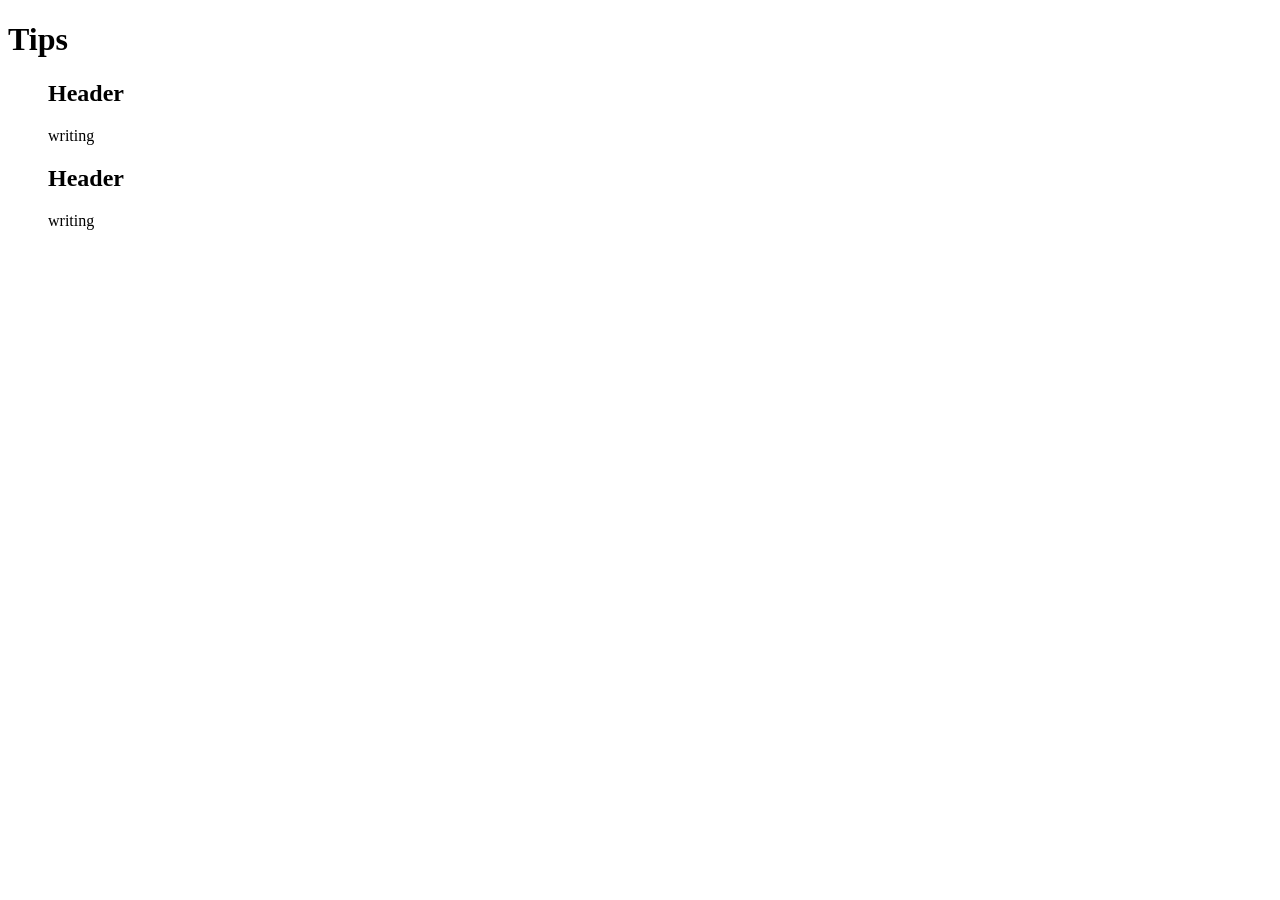
==== Cookie Website - Assignment 1/FAQ.html @ 28988f1c "Renamed Tips HTML to FAQ HTML, Edited Home Page Introduction Text and Added Image" ====
<!DOCTYPE html>
<html lang="en">

<head>
    <meta charset="UTF-8">
    <meta name="viewport" content="width=device-width, initial-scale=1.0">
    <title>Tips</title>
</head>

<body>
    <h1>Tips</h1>
    <ul>
        <h2>Header</h2>
        <p>writing</p>

        <h2>Header</h2>
        <p>writing</p>
    </ul>
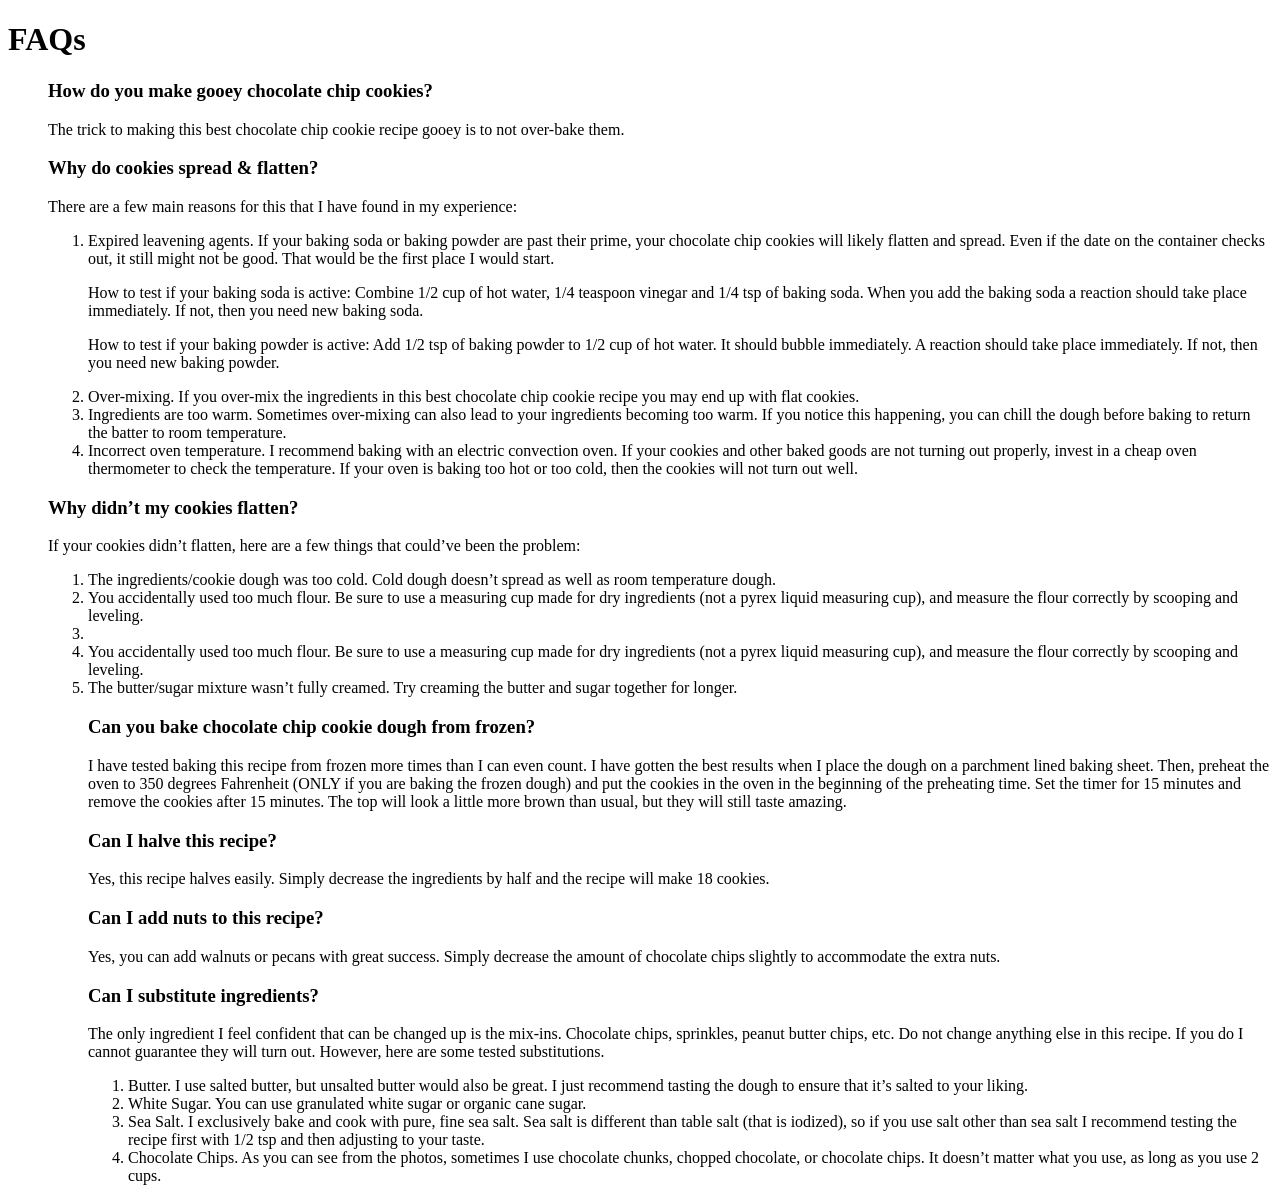
==== commit 7f56dadb: "Added Paragraphs to FAQ HTML" ====
--- a/Cookie Website - Assignment 1/FAQ.html
+++ b/Cookie Website - Assignment 1/FAQ.html
@@ -8,11 +8,77 @@
 </head>
 
 <body>
-    <h1>Tips</h1>
+    <h1>FAQs</h1>
     <ul>
-        <h2>Header</h2>
-        <p>writing</p>
+        <h3>How do you make gooey chocolate chip cookies? </h3>
+        <p>The trick to making this best chocolate chip cookie recipe gooey is to not over-bake them.</p>
 
-        <h2>Header</h2>
-        <p>writing</p>
+        <h3>Why do cookies spread & flatten?</h3>
+        <p>There are a few main reasons for this that I have found in my experience:</p>
+        <ol type="1">
+            <li>Expired leavening agents. If your baking soda or baking powder are past their prime, your chocolate chip
+                cookies will likely flatten and spread. Even if the date on the container checks out, it still might not
+                be good. That would be the first place I would start.
+            </li>
+            <p>How to test if your baking soda is active: Combine 1/2 cup of hot water, 1/4 teaspoon vinegar and 1/4
+                tsp of baking soda. When you add the baking soda a reaction should take place immediately. If not, then
+                you need new baking soda.</p>
+            <p>How to test if your baking powder is active: Add 1/2 tsp of baking powder to 1/2 cup of hot water. It
+                should bubble immediately. A reaction should take place immediately. If not, then you need new baking
+                powder.</p>
+            <li>Over-mixing. If you over-mix the ingredients in this best chocolate chip cookie recipe you may end up
+                with flat cookies.</li>
+            <li>Ingredients are too warm. Sometimes over-mixing can also lead to your ingredients becoming too warm. If
+                you notice this happening, you can chill the dough before baking to return the batter to room
+                temperature.</li>
+            <li>Incorrect oven temperature. I recommend baking with an electric convection oven. If your cookies and
+                other baked goods are not turning out properly, invest in a cheap oven thermometer to check the
+                temperature. If your oven is baking too hot or too cold, then the cookies will not turn out well.</li>
+        </ol>
+
+        <h3>Why didn’t my cookies flatten?</h3>
+        <p>If your cookies didn’t flatten, here are a few things that could’ve been the problem:</p>
+
+        <ol type="1">
+            <li>The ingredients/cookie dough was too cold. Cold dough doesn’t spread as well as room temperature dough.
+            </li>
+            <li>You accidentally used too much flour. Be sure to use a measuring cup made for dry ingredients (not a
+                pyrex liquid measuring cup), and measure the flour correctly by scooping and leveling.
+            <li>
+            <li>You accidentally used too much flour. Be sure to use a measuring cup made for dry ingredients (not a
+                pyrex liquid measuring cup), and measure the flour correctly by scooping and leveling.</li>
+            <li> The butter/sugar mixture wasn’t fully creamed. Try creaming the butter and sugar together for longer.
+            </li>
+
+            <h3>Can you bake chocolate chip cookie dough from frozen?</h3>
+            <p>I have tested baking this recipe from frozen more times than I can even count. I have gotten the best
+                results when I place the dough on a parchment lined baking sheet.
+                Then, preheat the oven to 350 degrees Fahrenheit (ONLY if you are baking the frozen dough) and put the
+                cookies in the oven in the beginning of the preheating time. Set the timer for 15 minutes and remove the
+                cookies after 15 minutes. The top will look a little more brown than usual, but they will still taste
+                amazing.</p>
+
+            <h3>Can I halve this recipe?</h3>
+            <p>Yes, this recipe halves easily. Simply decrease the ingredients by half and the recipe will make 18
+                cookies.</p>
+
+            <h3>Can I add nuts to this recipe?</h3>
+            <p>Yes, you can add walnuts or pecans with great success. Simply decrease the amount of chocolate chips
+                slightly to accommodate the extra nuts.</p>
+
+            <h3>Can I substitute ingredients?</h3>
+            <p>The only ingredient I feel confident that can be changed up is the mix-ins. Chocolate chips, sprinkles,
+                peanut butter chips, etc. Do not change anything else in this recipe. If you do I cannot guarantee they
+                will turn out. However, here are some tested substitutions.</p>
+
+            <ol type="1">
+                <li>Butter. I use salted butter, but unsalted butter would also be great. I just recommend tasting the
+                    dough to ensure that it’s salted to your liking.</li>
+                <li>White Sugar. You can use granulated white sugar or organic cane sugar.</li>
+                <li>Sea Salt. I exclusively bake and cook with pure, fine sea salt. Sea salt is different than table
+                    salt (that is iodized), so if you use salt other than sea salt I recommend testing the recipe first
+                    with 1/2 tsp and then adjusting to your taste.</li>
+                <li>Chocolate Chips. As you can see from the photos, sometimes I use chocolate chunks, chopped
+                    chocolate, or chocolate chips. It doesn’t matter what you use, as long as you use 2 cups.</li>
+            </ol>
     </ul>
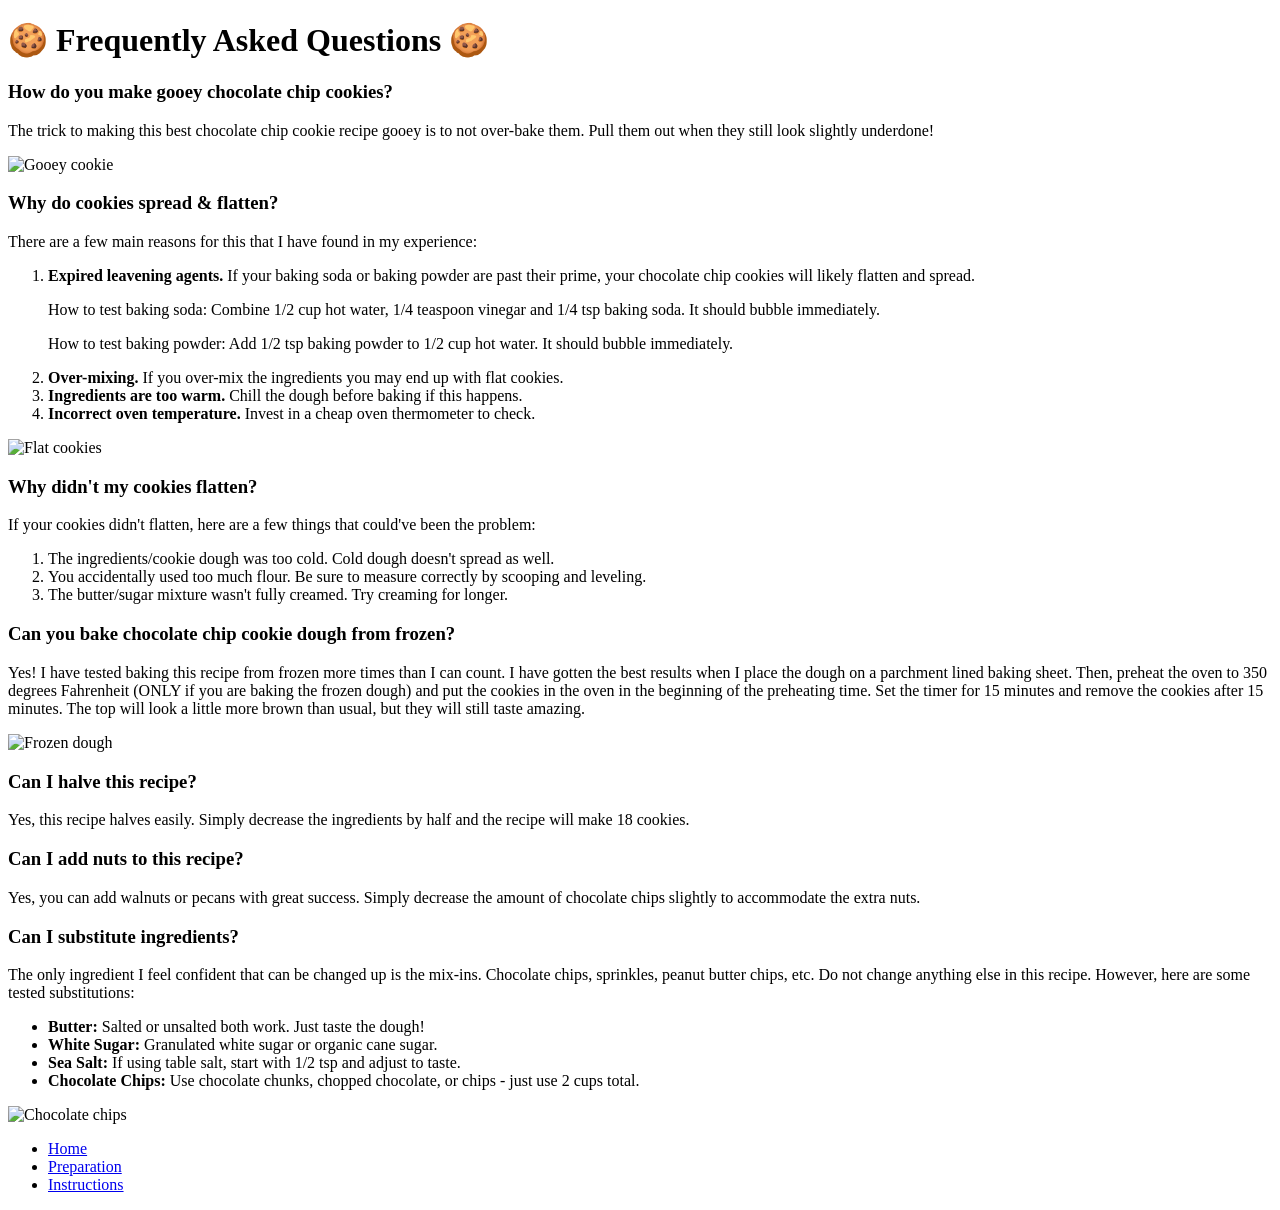
==== commit 24c46613: "Fixed Navigation Problem on FAQ Page(Home Button)" ====
--- a/Cookie Website - Assignment 1/FAQ.html
+++ b/Cookie Website - Assignment 1/FAQ.html
@@ -4,81 +4,130 @@
 <head>
     <meta charset="UTF-8">
     <meta name="viewport" content="width=device-width, initial-scale=1.0">
-    <title>Tips</title>
+    <title>FAQs - Cookie Website</title>
+    <link rel="stylesheet" href="faq.css">
 </head>
 
 <body>
-    <h1>FAQs</h1>
-    <ul>
-        <h3>How do you make gooey chocolate chip cookies? </h3>
-        <p>The trick to making this best chocolate chip cookie recipe gooey is to not over-bake them.</p>
+    <main class="page-container">
+        <header class="page-header">
+            <h1 class="page-title">🍪 Frequently Asked Questions 🍪</h1>
+        </header>
 
-        <h3>Why do cookies spread & flatten?</h3>
-        <p>There are a few main reasons for this that I have found in my experience:</p>
-        <ol type="1">
-            <li>Expired leavening agents. If your baking soda or baking powder are past their prime, your chocolate chip
-                cookies will likely flatten and spread. Even if the date on the container checks out, it still might not
-                be good. That would be the first place I would start.
-            </li>
-            <p>How to test if your baking soda is active: Combine 1/2 cup of hot water, 1/4 teaspoon vinegar and 1/4
-                tsp of baking soda. When you add the baking soda a reaction should take place immediately. If not, then
-                you need new baking soda.</p>
-            <p>How to test if your baking powder is active: Add 1/2 tsp of baking powder to 1/2 cup of hot water. It
-                should bubble immediately. A reaction should take place immediately. If not, then you need new baking
-                powder.</p>
-            <li>Over-mixing. If you over-mix the ingredients in this best chocolate chip cookie recipe you may end up
-                with flat cookies.</li>
-            <li>Ingredients are too warm. Sometimes over-mixing can also lead to your ingredients becoming too warm. If
-                you notice this happening, you can chill the dough before baking to return the batter to room
-                temperature.</li>
-            <li>Incorrect oven temperature. I recommend baking with an electric convection oven. If your cookies and
-                other baked goods are not turning out properly, invest in a cheap oven thermometer to check the
-                temperature. If your oven is baking too hot or too cold, then the cookies will not turn out well.</li>
-        </ol>
+        <section class="content-section">
+            <div class="faq-item">
+                <h3 class="faq-question">How do you make gooey chocolate chip cookies?</h3>
+                <p class="faq-answer">The trick to making this best chocolate chip cookie recipe gooey is to not
+                    over-bake them. Pull them out when they still look slightly underdone!</p>
+                <div class="image-container">
+                    <img src="https://joyfoodsunshine.com/wp-content/uploads/2018/02/best-chocolate-chip-cookie-recipe-cooling.jpg"
+                        alt="Gooey cookie" class="faq-image">
+                </div>
+            </div>
 
-        <h3>Why didn’t my cookies flatten?</h3>
-        <p>If your cookies didn’t flatten, here are a few things that could’ve been the problem:</p>
+            <div class="faq-item">
+                <h3 class="faq-question">Why do cookies spread & flatten?</h3>
+                <p class="faq-answer">There are a few main reasons for this that I have found in my experience:</p>
 
-        <ol type="1">
-            <li>The ingredients/cookie dough was too cold. Cold dough doesn’t spread as well as room temperature dough.
-            </li>
-            <li>You accidentally used too much flour. Be sure to use a measuring cup made for dry ingredients (not a
-                pyrex liquid measuring cup), and measure the flour correctly by scooping and leveling.
-            <li>
-            <li>You accidentally used too much flour. Be sure to use a measuring cup made for dry ingredients (not a
-                pyrex liquid measuring cup), and measure the flour correctly by scooping and leveling.</li>
-            <li> The butter/sugar mixture wasn’t fully creamed. Try creaming the butter and sugar together for longer.
-            </li>
+                <ol class="numbered-list">
+                    <li class="list-item numbered">
+                        <strong>Expired leavening agents.</strong> If your baking soda or baking powder are past their
+                        prime, your chocolate chip cookies will likely flatten and spread.
+                        <div class="tip-box">
+                            <p class="tip-text"><span class="highlight">How to test baking soda:</span> Combine 1/2 cup
+                                hot water, 1/4 teaspoon vinegar and 1/4 tsp baking soda. It should bubble immediately.
+                            </p>
+                            <p class="tip-text"><span class="highlight">How to test baking powder:</span> Add 1/2 tsp
+                                baking powder to 1/2 cup hot water. It should bubble immediately.</p>
+                        </div>
+                    </li>
+                    <li class="list-item numbered"><strong>Over-mixing.</strong> If you over-mix the ingredients you may
+                        end up with flat cookies.</li>
+                    <li class="list-item numbered"><strong>Ingredients are too warm.</strong> Chill the dough before
+                        baking if this happens.</li>
+                    <li class="list-item numbered"><strong>Incorrect oven temperature.</strong> Invest in a cheap oven
+                        thermometer to check.</li>
+                </ol>
 
-            <h3>Can you bake chocolate chip cookie dough from frozen?</h3>
-            <p>I have tested baking this recipe from frozen more times than I can even count. I have gotten the best
-                results when I place the dough on a parchment lined baking sheet.
-                Then, preheat the oven to 350 degrees Fahrenheit (ONLY if you are baking the frozen dough) and put the
-                cookies in the oven in the beginning of the preheating time. Set the timer for 15 minutes and remove the
-                cookies after 15 minutes. The top will look a little more brown than usual, but they will still taste
-                amazing.</p>
+                <div class="image-container">
+                    <img src="https://joyfoodsunshine.com/wp-content/uploads/2018/02/how-to-make-chocolate-chip-cookies-7.jpg"
+                        alt="Flat cookies" class="faq-image">
+                </div>
+            </div>
 
-            <h3>Can I halve this recipe?</h3>
-            <p>Yes, this recipe halves easily. Simply decrease the ingredients by half and the recipe will make 18
-                cookies.</p>
+            <div class="faq-item">
+                <h3 class="faq-question">Why didn't my cookies flatten?</h3>
+                <p class="faq-answer">If your cookies didn't flatten, here are a few things that could've been the
+                    problem:</p>
 
-            <h3>Can I add nuts to this recipe?</h3>
-            <p>Yes, you can add walnuts or pecans with great success. Simply decrease the amount of chocolate chips
-                slightly to accommodate the extra nuts.</p>
+                <ol class="numbered-list">
+                    <li class="list-item numbered">The ingredients/cookie dough was too cold. Cold dough doesn't spread
+                        as well.</li>
+                    <li class="list-item numbered">You accidentally used too much flour. Be sure to measure correctly by
+                        scooping and leveling.</li>
+                    <li class="list-item numbered">The butter/sugar mixture wasn't fully creamed. Try creaming for
+                        longer.</li>
+                </ol>
+            </div>
 
-            <h3>Can I substitute ingredients?</h3>
-            <p>The only ingredient I feel confident that can be changed up is the mix-ins. Chocolate chips, sprinkles,
-                peanut butter chips, etc. Do not change anything else in this recipe. If you do I cannot guarantee they
-                will turn out. However, here are some tested substitutions.</p>
+            <div class="faq-item">
+                <h3 class="faq-question">Can you bake chocolate chip cookie dough from frozen?</h3>
+                <p class="faq-answer">Yes! I have tested baking this recipe from frozen more times than I can count. I
+                    have gotten the best results when I place the dough on a parchment lined baking sheet. Then, preheat
+                    the oven to 350 degrees Fahrenheit (ONLY if you are baking the frozen dough) and put the cookies in
+                    the oven in the beginning of the preheating time. Set the timer for 15 minutes and remove the
+                    cookies after 15 minutes. The top will look a little more brown than usual, but they will still
+                    taste amazing.</p>
+                <div class="image-container">
+                    <img src="https://joyfoodsunshine.com/wp-content/uploads/2018/02/how-to-freeze-chocolate-chip-cookie-dough.jpg"
+                        alt="Frozen dough" class="faq-image">
+                </div>
+            </div>
 
-            <ol type="1">
-                <li>Butter. I use salted butter, but unsalted butter would also be great. I just recommend tasting the
-                    dough to ensure that it’s salted to your liking.</li>
-                <li>White Sugar. You can use granulated white sugar or organic cane sugar.</li>
-                <li>Sea Salt. I exclusively bake and cook with pure, fine sea salt. Sea salt is different than table
-                    salt (that is iodized), so if you use salt other than sea salt I recommend testing the recipe first
-                    with 1/2 tsp and then adjusting to your taste.</li>
-                <li>Chocolate Chips. As you can see from the photos, sometimes I use chocolate chunks, chopped
-                    chocolate, or chocolate chips. It doesn’t matter what you use, as long as you use 2 cups.</li>
-            </ol>
-    </ul>+            <div class="faq-item">
+                <h3 class="faq-question">Can I halve this recipe?</h3>
+                <p class="faq-answer">Yes, this recipe halves easily. Simply decrease the ingredients by half and the
+                    recipe will make 18 cookies.</p>
+            </div>
+
+            <div class="faq-item">
+                <h3 class="faq-question">Can I add nuts to this recipe?</h3>
+                <p class="faq-answer">Yes, you can add walnuts or pecans with great success. Simply decrease the amount
+                    of chocolate chips slightly to accommodate the extra nuts.</p>
+            </div>
+
+            <div class="faq-item">
+                <h3 class="faq-question">Can I substitute ingredients?</h3>
+                <p class="faq-answer">The only ingredient I feel confident that can be changed up is the mix-ins.
+                    Chocolate chips, sprinkles, peanut butter chips, etc. Do not change anything else in this recipe.
+                    However, here are some tested substitutions:</p>
+
+                <ul class="bullet-list">
+                    <li class="list-item bullet"><strong>Butter:</strong> Salted or unsalted both work. Just taste the
+                        dough!</li>
+                    <li class="list-item bullet"><strong>White Sugar:</strong> Granulated white sugar or organic cane
+                        sugar.</li>
+                    <li class="list-item bullet"><strong>Sea Salt:</strong> If using table salt, start with 1/2 tsp and
+                        adjust to taste.</li>
+                    <li class="list-item bullet"><strong>Chocolate Chips:</strong> Use chocolate chunks, chopped
+                        chocolate, or chips - just use 2 cups total.</li>
+                </ul>
+
+                <div class="image-container">
+                    <img src="https://joyfoodsunshine.com/wp-content/uploads/2018/02/how-to-make-chocolate-chip-cookies-3-768x563.jpg"
+                        alt="Chocolate chips" class="faq-image">
+                </div>
+            </div>
+        </section>
+
+        <nav class="main-navigation">
+            <ul class="nav-list">
+                <li class="nav-item"><a href="HomePage.html" class="nav-link">Home</a></li>
+                <li class="nav-item"><a href="Preparation.html" class="nav-link">Preparation</a></li>
+                <li class="nav-item"><a href="Instructions.html" class="nav-link">Instructions</a></li>
+            </ul>
+        </nav>
+    </main>
+</body>
+
+</html>
